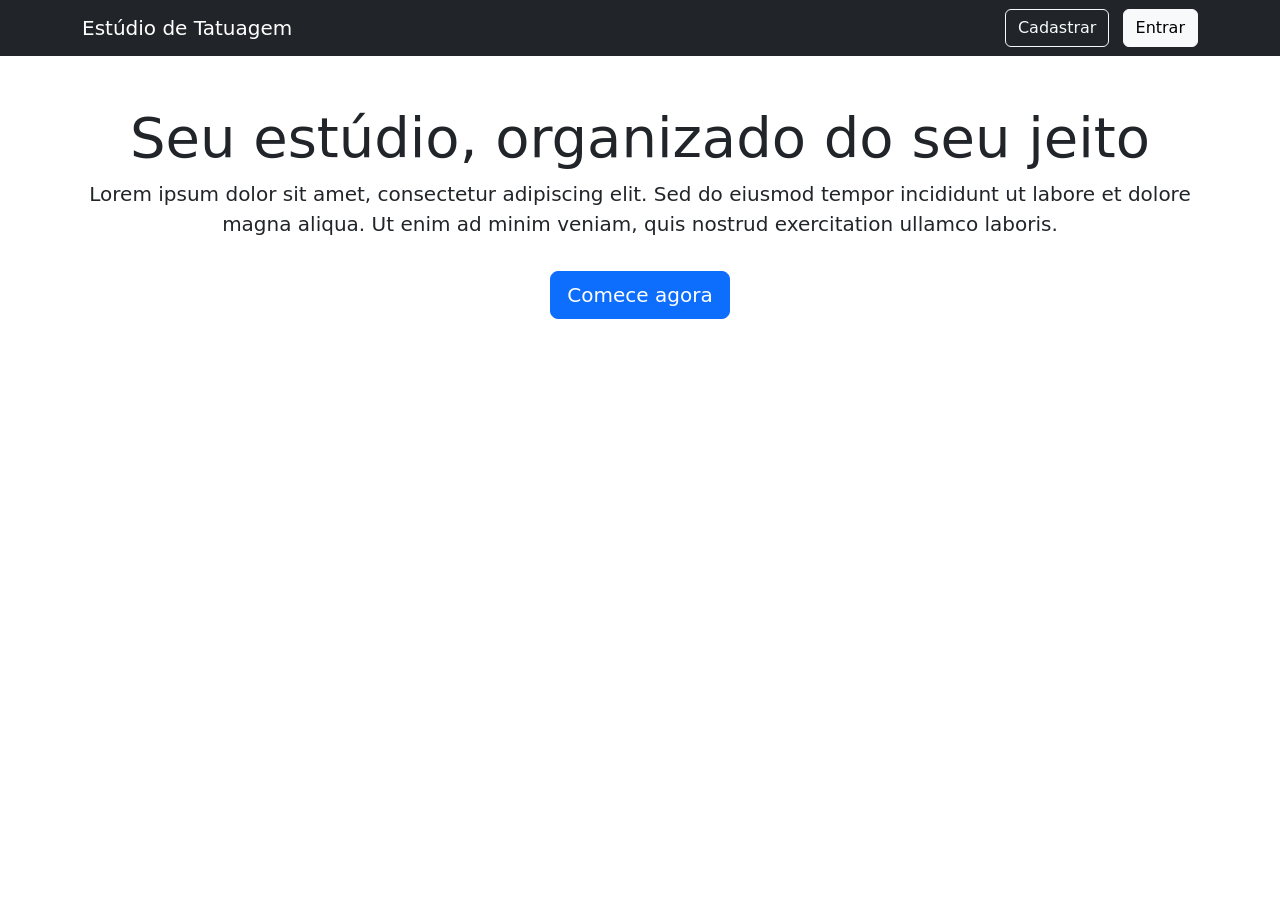
==== frontend/index.html @ 96185d16 "Cadastro de Usuário" ====
<!DOCTYPE html>
<html lang="pt-br">
<head>
  <meta charset="UTF-8">
  <title>Estúdio de Tatuagem</title>
  <link href="https://cdn.jsdelivr.net/npm/bootstrap@5.3.0/dist/css/bootstrap.min.css" rel="stylesheet">
</head>
<body>

  <nav class="navbar navbar-dark bg-dark">
    <div class="container">
      <span class="navbar-brand">Estúdio de Tatuagem</span>
      <div>
        <a href="cadastro.html" class="btn btn-outline-light me-2">Cadastrar</a>
        <a href="login.html" class="btn btn-light">Entrar</a>
      </div>
    </div>
  </nav>

  <div class="container py-5 text-center">
    <h1 class="display-4">Seu estúdio, organizado do seu jeito</h1>
    <p class="lead">
      Lorem ipsum dolor sit amet, consectetur adipiscing elit. Sed do eiusmod
      tempor incididunt ut labore et dolore magna aliqua. Ut enim ad minim
      veniam, quis nostrud exercitation ullamco laboris.
    </p>
    <a href="cadastro.html" class="btn btn-primary btn-lg mt-3">Comece agora</a>
  </div>

</body>
</html>
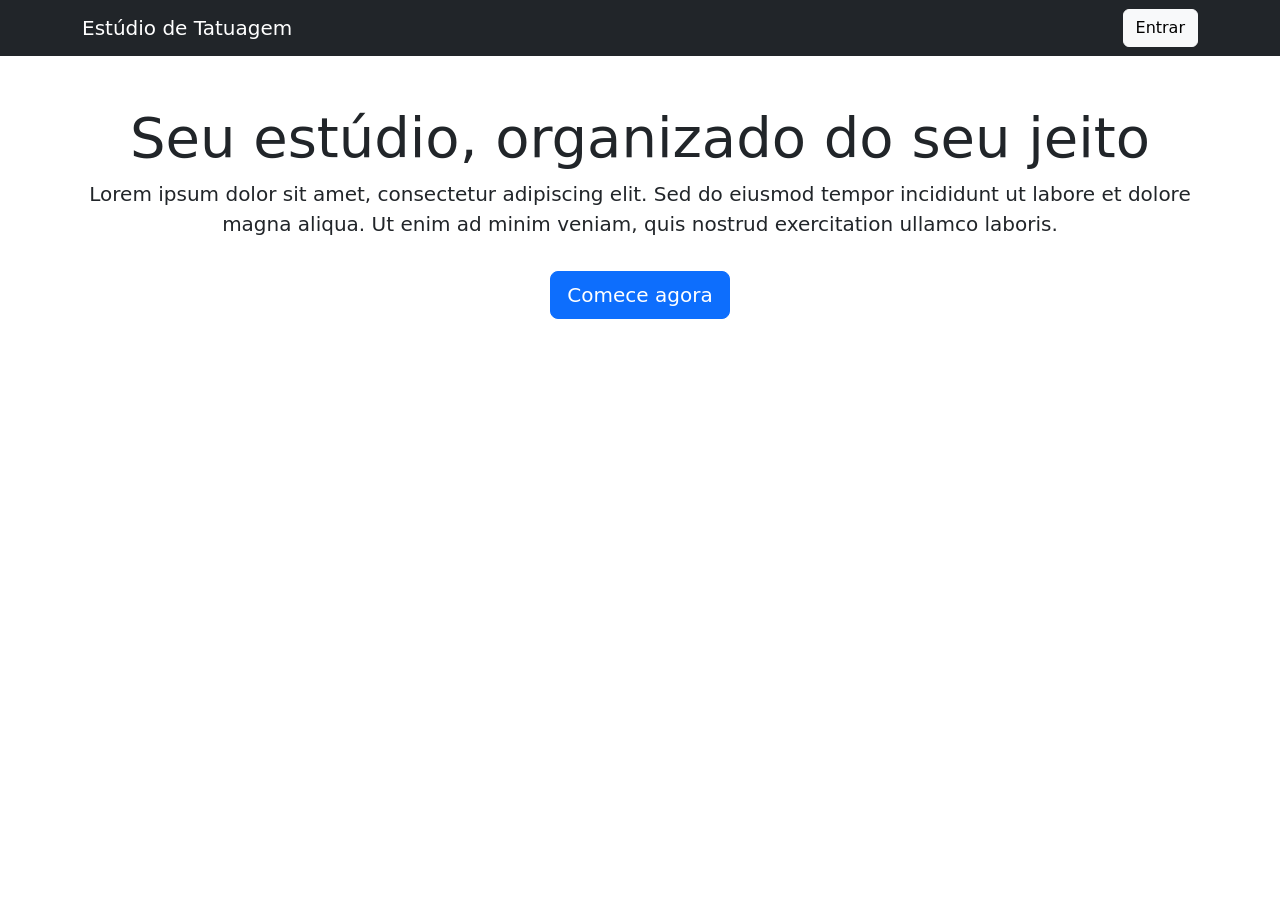
==== commit 78ed3d7b: "Autorização por Tipo de Usuário" ====
--- a/frontend/index.html
+++ b/frontend/index.html
@@ -11,7 +11,7 @@
     <div class="container">
       <span class="navbar-brand">Estúdio de Tatuagem</span>
       <div>
-        <a href="cadastro.html" class="btn btn-outline-light me-2">Cadastrar</a>
+        
         <a href="login.html" class="btn btn-light">Entrar</a>
       </div>
     </div>
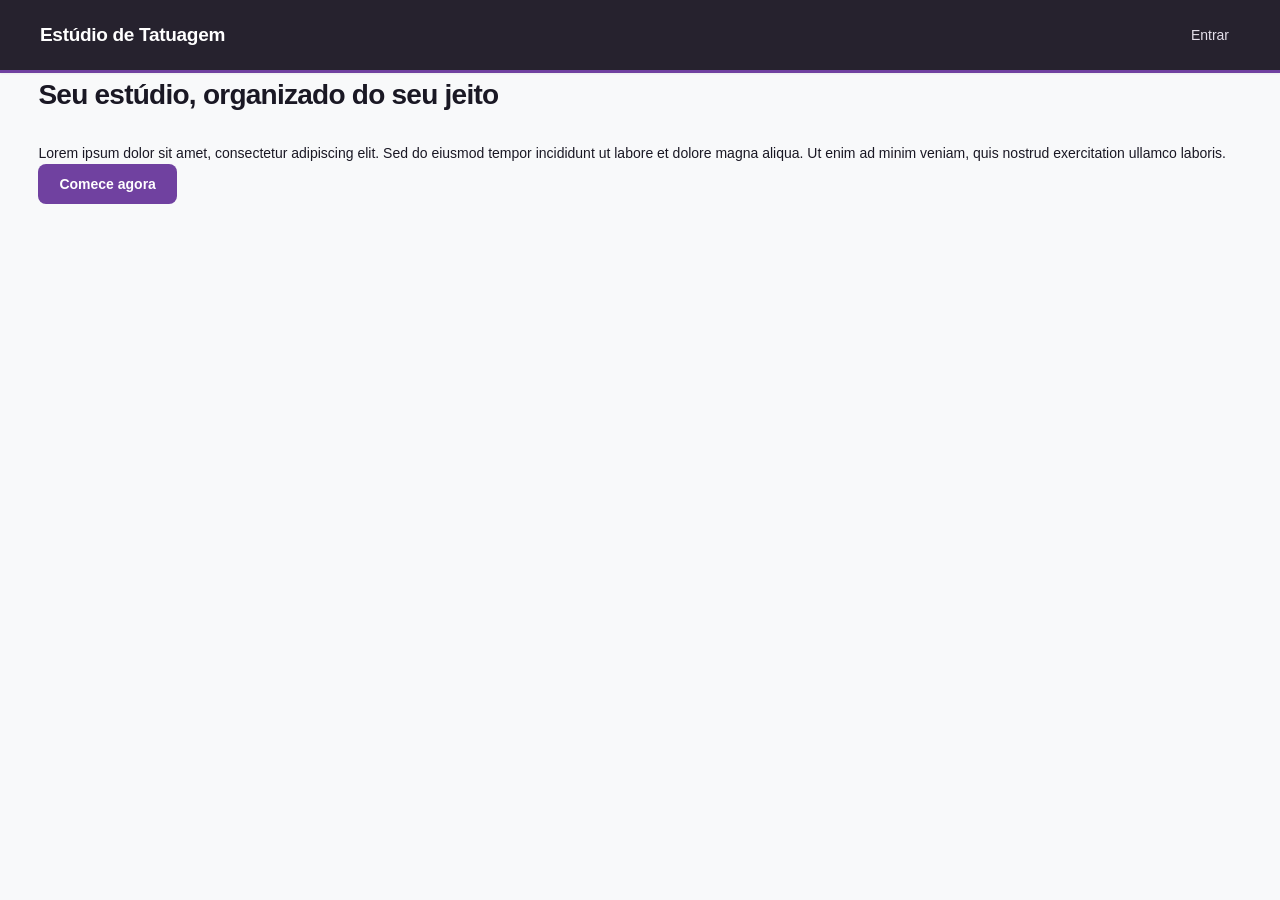
==== commit 50e182e7: "Adicionamento de CSS" ====
--- a/frontend/index.html
+++ b/frontend/index.html
@@ -3,7 +3,7 @@
 <head>
   <meta charset="UTF-8">
   <title>Estúdio de Tatuagem</title>
-  <link href="https://cdn.jsdelivr.net/npm/bootstrap@5.3.0/dist/css/bootstrap.min.css" rel="stylesheet">
+  <link rel="stylesheet" href="css/style.css">
 </head>
 <body>
 
--- a/frontend/css/style.css
+++ b/frontend/css/style.css
@@ -0,0 +1,335 @@
+:root {
+  /* Paleta de cores */
+  --primary: #7041a0;
+  --primary-hover: #5c3285;
+  --primary-light: #f5f0fa;
+  --background: #f8f9fa;
+  --surface: #ffffff;
+  --text: #1a1824;
+  --muted: #64748b;
+  --border: #e2e8f0;
+  --danger: #ef4444;
+  --danger-hover: #dc2626;
+  --dark: #26222e;
+  --radius: 8px;
+  --shadow-sm: 0 1px 2px 0 rgb(0 0 0 / 5%);
+  --shadow-md: 0 4px 6px -1px rgb(0 0 0 / 10%), 0 2px 4px -2px rgb(0 0 0 / 10%);
+}
+
+/* ========================================= RESET E ESTILOS GERAIS ========================================= */
+
+* { 
+  box-sizing: border-box; 
+  margin: 0; 
+  padding: 0; 
+}
+
+body { 
+  background: var(--background); 
+  color: var(--text); 
+  font-family: -apple-system, BlinkMacSystemFont, "Segoe UI", Roboto, Helvetica, Arial, sans-serif; 
+  font-size: 14px; 
+  line-height: 1.6; 
+  -webkit-font-smoothing: antialiased; 
+}
+
+/* ========================================= LAYOUT ========================================= */
+
+.container { 
+  width: min(1280px, 94%); 
+  margin-left: auto; 
+  margin-right: auto; 
+}
+
+main, .main-content { 
+  padding: 40px 0; 
+}
+
+/* ========================================= NAVBAR ========================================= */
+
+nav.navbar { 
+  width: 100%; 
+  min-height: 72px; 
+  padding: 12px 0; 
+  background: var(--dark) !important; 
+  border-bottom: 3px solid var(--primary); 
+  position: relative; 
+  z-index: 100; 
+  box-shadow: var(--shadow-sm); 
+}
+
+nav.navbar > .container { 
+  width: min(1200px, 94%); 
+  min-height: 46px; 
+  margin-left: auto; 
+  margin-right: auto; 
+  display: flex; 
+  align-items: center; 
+  justify-content: space-between; 
+  gap: 20px; 
+}
+
+nav.navbar .navbar-brand { 
+  display: inline-flex; 
+  align-items: center; 
+  flex-shrink: 0; 
+  margin: 0; 
+  padding: 0; 
+  color: #ffffff !important; 
+  font-size: 19px; 
+  font-weight: 700; 
+  letter-spacing: -0.3px; 
+  text-decoration: none; 
+  white-space: nowrap; 
+}
+
+nav.navbar .navbar-brand:hover { 
+  color: #e5d5f4 !important; 
+}
+
+nav.navbar > .container > div { 
+  display: flex; 
+  align-items: center; 
+  justify-content: flex-end; 
+  flex-wrap: wrap; 
+  gap: 5px; 
+}
+
+nav.navbar > .container > div > a { 
+  display: inline-flex; 
+  align-items: center; 
+  justify-content: center; 
+  margin: 0 !important; 
+  padding: 9px 10px; 
+  border-radius: 5px; 
+  background: transparent; 
+  color: #e4dfea !important; 
+  font-size: 14px; 
+  font-weight: 500; 
+  line-height: 1.5; 
+  text-decoration: none !important; 
+  white-space: nowrap; 
+  transition: background 0.2s ease, color 0.2s ease; 
+}
+
+nav.navbar > .container > div > a:hover { 
+  background: #3b3346; 
+  color: #ffffff !important; 
+  text-decoration: none !important; 
+}
+
+nav.navbar > .container > div > button { 
+  display: inline-flex; 
+  align-items: center; 
+  justify-content: center; 
+  min-height: 38px; 
+  margin: 0 0 0 5px; 
+  padding: 8px 16px; 
+  border: 1px solid #a89bb7; 
+  border-radius: 5px; 
+  background: transparent; 
+  color: #ffffff; 
+  font-family: inherit; 
+  font-size: 14px; 
+  font-weight: 600; 
+  line-height: 1.5; 
+  white-space: nowrap; 
+  cursor: pointer; 
+  transition: background 0.2s ease, color 0.2s ease; 
+}
+
+nav.navbar > .container > div > button:hover { 
+  background: #ffffff; 
+  border-color: #ffffff; 
+  color: var(--dark); 
+}
+
+/* ========================================= TIPOGRAFIA ========================================= */
+
+h1 { 
+  margin-bottom: 24px; 
+  color: var(--text); 
+  font-size: 28px; 
+  font-weight: 700; 
+  letter-spacing: -0.75px; 
+}
+
+/* ========================================= FORMULÁRIOS GERAIS ========================================= */
+
+form { 
+  display: grid; 
+  grid-template-columns: repeat(auto-fit, minmax(220px, 1fr)); 
+  align-items: flex-end; 
+  gap: 16px; 
+  margin-bottom: 32px; 
+  padding: 24px; 
+  background: var(--surface); 
+  border: 1px solid var(--border); 
+  border-radius: var(--radius); 
+  box-shadow: var(--shadow-sm); 
+}
+
+form .form-group, form div:not(.btn-container) { 
+  display: flex; 
+  flex-direction: column; 
+  gap: 6px; 
+}
+
+form input, form select, form textarea { 
+  width: 100%; 
+  min-width: 0; 
+  min-height: 48px; /* Altura ideal e confortável para inputs */
+  padding: 12px 16px; 
+  border: 1px solid var(--border); 
+  border-radius: var(--radius); 
+  background: var(--surface); 
+  color: var(--text); 
+  font-family: inherit; 
+  font-size: 14px; 
+  transition: border-color 0.15s ease, box-shadow 0.15s ease; 
+}
+
+form textarea { 
+  height: auto; 
+  resize: vertical; 
+}
+
+form input:focus, form select:focus, form textarea:focus { 
+  outline: none; 
+  border-color: var(--primary); 
+  box-shadow: 0 0 0 3px rgb(112 65 160 / 15%); 
+}
+
+form button, form input[type="submit"] { 
+  grid-column: 1 / -1; 
+  justify-self: start; 
+  margin-top: 8px; 
+}
+
+/* ========================================= BOTÕES GERAIS ========================================= */
+
+.btn, button, input[type="submit"] { 
+  display: inline-flex; 
+  align-items: center; 
+  justify-content: center; 
+  min-height: 40px; 
+  padding: 0 20px; 
+  border: 1px solid transparent; 
+  border-radius: var(--radius); 
+  font-family: inherit; 
+  font-size: 14px; 
+  font-weight: 600; 
+  text-decoration: none; 
+  cursor: pointer; 
+  transition: background 0.15s ease, color 0.15s ease; 
+  white-space: nowrap; 
+}
+
+.btn-primary, form button, input[type="submit"] { 
+  background: var(--primary); 
+  color: #ffffff; 
+}
+
+.btn-primary:hover, form button:hover, input[type="submit"]:hover { 
+  background: var(--primary-hover); 
+}
+
+.btn-danger { background: var(--danger); color: #ffffff; }
+.btn-danger:hover { background: var(--danger-hover); }
+.btn-edit, .btn-secondary { background: var(--primary-light); color: var(--primary); }
+.btn-edit:hover, .btn-secondary:hover { background: var(--primary); color: #ffffff; }
+
+/* ========================================= TABELAS ========================================= */
+
+.table-responsive { 
+  width: 100%; 
+  overflow-x: auto; 
+  background: var(--surface); 
+  border: 1px solid var(--border); 
+  border-radius: var(--radius); 
+  box-shadow: var(--shadow-sm); 
+}
+
+table, .table { width: 100%; border-collapse: collapse; text-align: left; }
+table th, .table th { padding: 14px 20px; background: #fafafa; border-bottom: 1px solid var(--border); color: var(--muted); font-size: 12px; font-weight: 600; text-transform: uppercase; letter-spacing: 0.5px; }
+table td, .table td { padding: 16px 20px; border-bottom: 1px solid var(--border); color: var(--text); font-size: 14px; vertical-align: middle; }
+table tr:last-child td, .table tr:last-child td { border-bottom: none; }
+table tbody tr:hover td, .table tbody tr:hover td { background: #fdfcff; }
+
+table td .actions-container { display: flex; align-items: center; flex-wrap: wrap; gap: 8px; }
+table td .btn, .table td .btn { min-height: 32px; padding: 0 12px; font-size: 13px; }
+
+/* ========================================= TELA DE LOGIN E CADASTRO CENTRALIZADA ========================================= */
+
+/* Envolva seu bloco de login com essa classe no HTML para centralização perfeita */
+.auth-container {
+  display: flex;
+  flex-direction: column;
+  justify-content: center;
+  align-items: flex-start;
+  width: min(440px, 100%);
+  margin: 80px auto;
+  padding: 0 16px;
+}
+
+.auth-container h1 {
+  margin-bottom: 16px;
+}
+
+/* Modificador do formulário de login para empilhar os elementos */
+.auth-container form {
+  display: flex;
+  flex-direction: column;
+  align-items: stretch;
+  width: 100%;
+  gap: 20px;
+  padding: 32px;
+  background: var(--surface);
+  border: 1px solid var(--border);
+  border-radius: var(--radius);
+  box-shadow: var(--shadow-md);
+}
+
+.auth-container form .form-group {
+  width: 100%;
+}
+
+.auth-container form button {
+  align-self: flex-start;
+  width: auto;
+  padding: 0 24px;
+}
+
+.auth-footer {
+  margin-top: 16px;
+  font-size: 14px;
+}
+
+.auth-footer a {
+  color: var(--primary);
+  text-decoration: underline;
+  font-weight: 500;
+}
+
+/* ========================================= RESPONSIVIDADE ========================================= */
+
+@media (max-width: 900px) {
+  nav.navbar > .container { flex-wrap: wrap; gap: 12px; }
+  nav.navbar > .container > div { width: 100%; justify-content: flex-start; }
+}
+
+@media (max-width: 768px) {
+  form { grid-template-columns: 1fr; }
+  form button, form input[type="submit"] { width: 100%; }
+  table th, table td, .table th, .table td { padding: 12px 14px; }
+}
+
+@media (max-width: 600px) {
+  nav.navbar > .container { align-items: flex-start; flex-direction: column; padding-top: 8px; padding-bottom: 8px; }
+  nav.navbar .navbar-brand { white-space: normal; }
+  nav.navbar > .container > div { display: flex; flex-direction: column; align-items: stretch; width: 100%; }
+  nav.navbar > .container > div > a, nav.navbar > .container > div > button { width: 100%; justify-content: center; margin: 0 !important; }
+  
+  .auth-container { margin: 40px auto; }
+  .auth-container form { padding: 24px; }
+}
